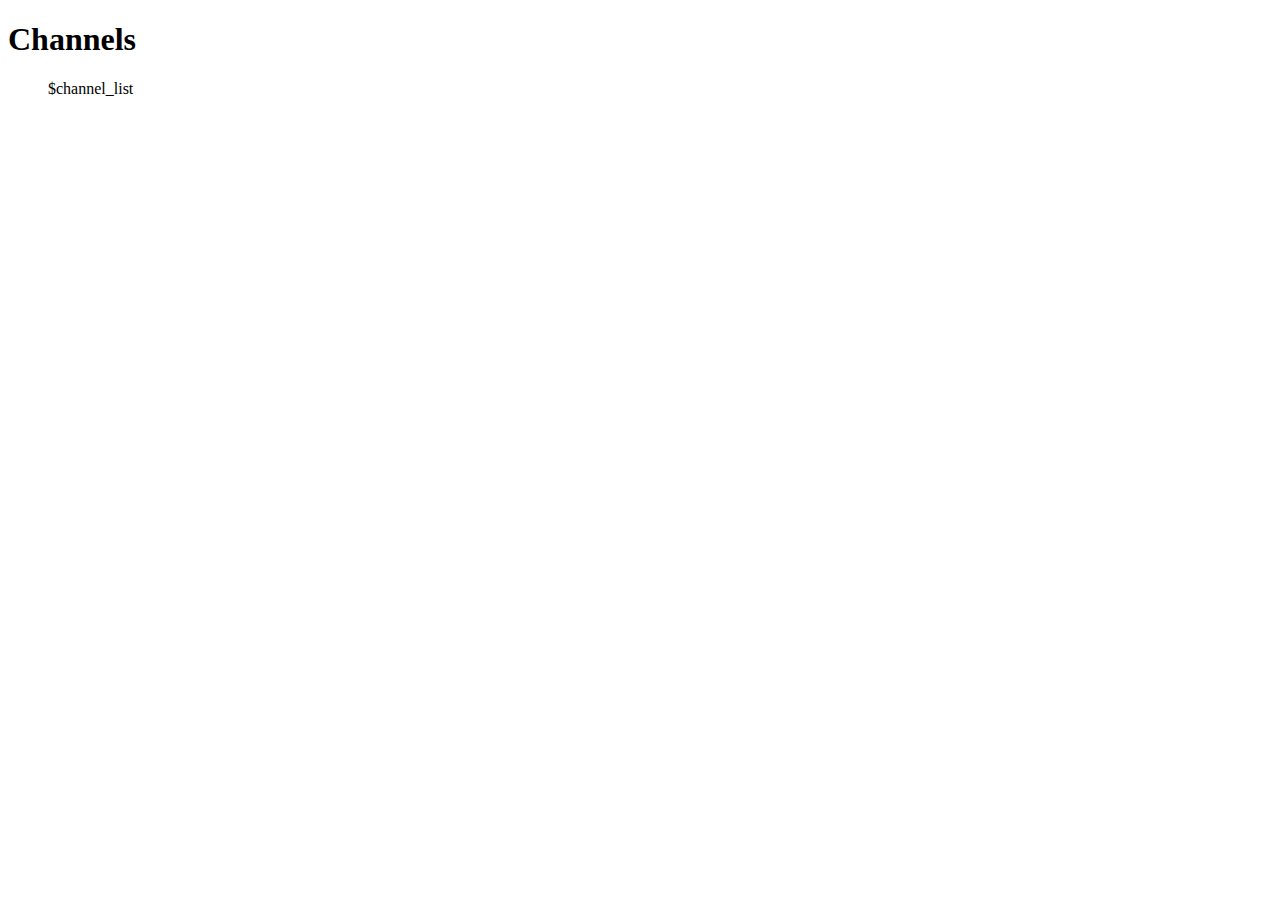
==== src/public/html/channel-list.html @ 9f695947 "move http server into same process" ====
<!DOCTYPE html>
<html>
  <head>
    <link rel="stylesheet" href="/assets/css/reset.css">
    <script src="/assets/js/htmx-2.0.4.js" type="text/javascript"></script>
  </head>
  <body>
    <main>
      <h1>Channels</h1>
      <ul>
        $channel_list
      </ul>
    </main>
  </body>
</html>
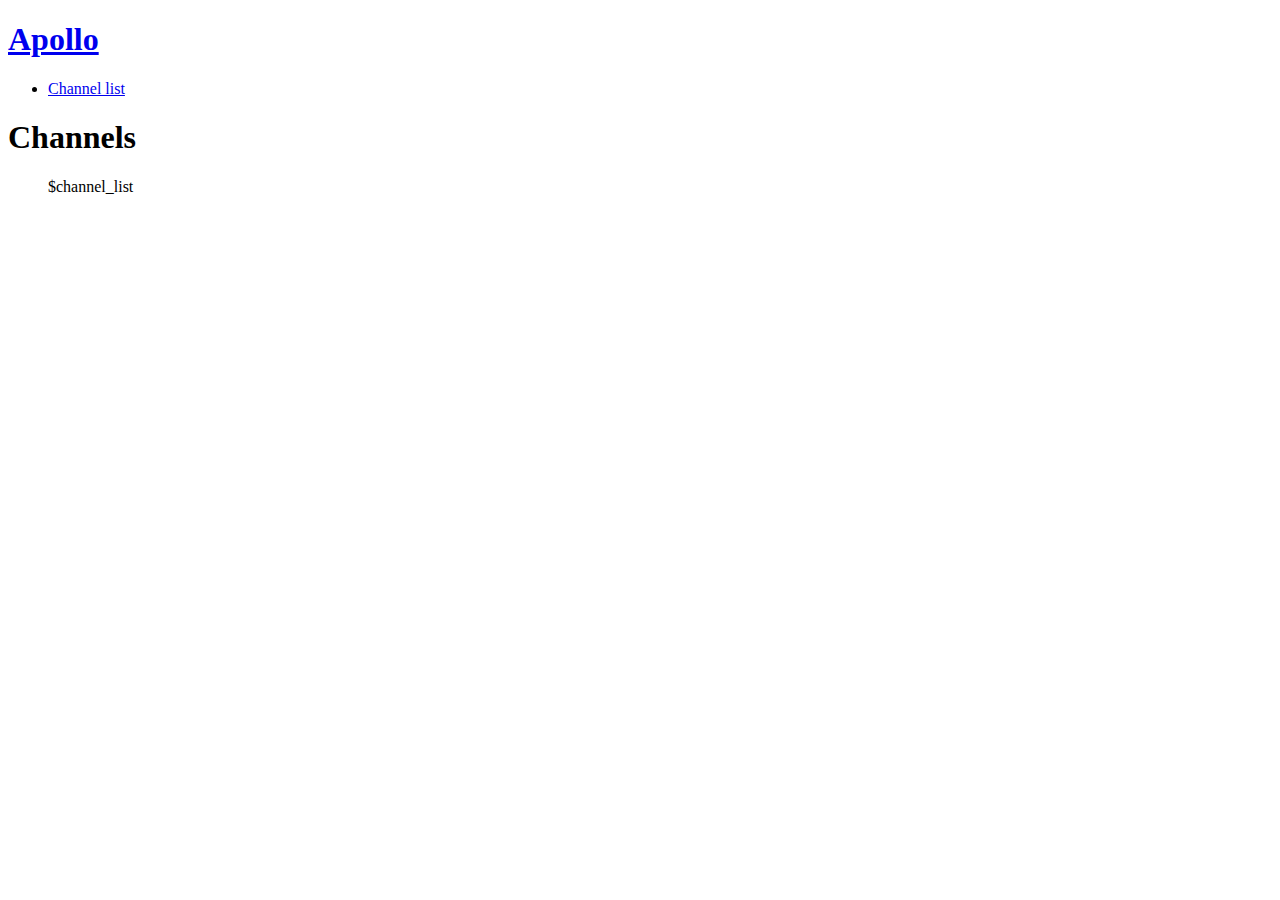
==== commit ade1d0a1: "web: add styling and dark/light modes" ====
--- a/src/public/html/channel-list.html
+++ b/src/public/html/channel-list.html
@@ -1,15 +1,28 @@
 <!DOCTYPE html>
 <html>
   <head>
+    <meta name="viewport" content="width=device-width,initial-scale=1">
+    <meta name="color-scheme" content="dark light">
     <link rel="stylesheet" href="/assets/css/reset.css">
-    <script src="/assets/js/htmx-2.0.4.js" type="text/javascript"></script>
+    <link rel="stylesheet" href="/assets/css/style-1.0.0.css">
   </head>
   <body>
+    <header>
+      <h1><a href="/">Apollo</a></h1>
+      <nav>
+        <ul>
+          <li><a href="/channels">Channel list</a></li>
+        </ul>
+      </nav>
+    </header>
     <main>
       <h1>Channels</h1>
       <ul>
         $channel_list
       </ul>
     </main>
+    <footer>
+      <script src="/assets/js/htmx-2.0.4.js" type="text/javascript" nonce="$nonce"></script>
+    </footer>
   </body>
 </html>